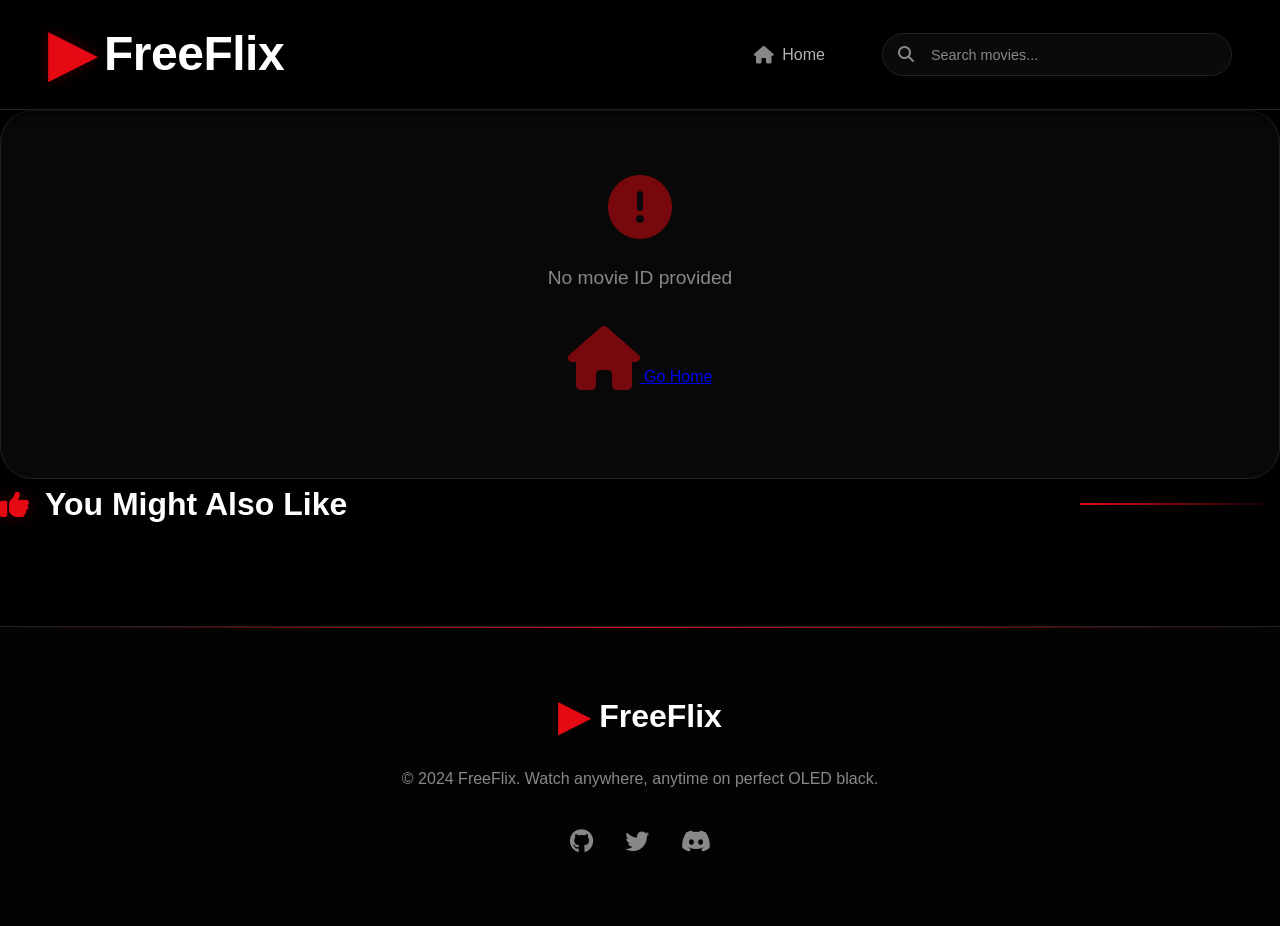
==== movie.html @ 43f05fca "first commit" ====
<!DOCTYPE html>
<html lang="en">
<head>
    <meta charset="UTF-8">
    <meta name="viewport" content="width=device-width, initial-scale=1.0">
    <title>FreeFlix - Movie Details</title>
    <link rel="stylesheet" href="css/style.css">
    <link rel="stylesheet" href="https://cdnjs.cloudflare.com/ajax/libs/font-awesome/6.4.0/css/all.min.css">
</head>
<body>
    <div id="header-placeholder"></div>

    <main>
        <div id="movie" class="movie-detail-wrapper"></div>
        
        <section class="recommendations-section">
            <div class="section-header">
                <h2 class="section-title">
                    <i class="fas fa-thumbs-up" style="color: #E50914;"></i>
                    You Might Also Like
                </h2>
                <div class="section-line"></div>
            </div>
            <div id="recommendations" class="movies-grid"></div>
        </section>
    </main>

    <footer class="oled-footer">
        <div class="footer-content">
            <div class="footer-brand">
                <span class="footer-triangle">▶</span>
                <span>FreeFlix</span>
            </div>
            <p class="footer-text">© 2024 FreeFlix. Watch anywhere, anytime on perfect OLED black.</p>
            <div class="footer-links">
                <a href="#"><i class="fab fa-github"></i></a>
                <a href="#"><i class="fab fa-twitter"></i></a>
                <a href="#"><i class="fab fa-discord"></i></a>
            </div>
        </div>
    </footer>

    <script src="js/app.js"></script>
</body>
</html>
---- css/style.css ----
/* style.css - Enhanced OLED Edition with More Cards */

:root {
    /* True OLED Blacks */
    --oled-0: #000000;
    --oled-1: #030303;
    --oled-2: #080808;
    --oled-3: #0a0a0a;
    --oled-4: #111111;
    --oled-5: #1a1a1a;
    --oled-6: #222222;
    --oled-7: #2a2a2a;
    
    /* FreeFlix Brand Colors */
    --primary: #E50914;
    --primary-dark: #b2070f;
    --primary-glow: rgba(229, 9, 20, 0.25);
    --primary-glow-strong: rgba(229, 9, 20, 0.5);
    
    /* Text Colors */
    --text-primary: #FFFFFF;
    --text-secondary: #b3b3b3;
    --text-muted: #888888;
    --text-dim: #404040;
    
    /* Gradients */
    --gradient-primary: linear-gradient(135deg, #FFFFFF, #E50914);
    --gradient-oled: linear-gradient(180deg, #000000 0%, #0a0a0a 100%);
    --gradient-card: linear-gradient(180deg, rgba(0,0,0,0) 0%, rgba(0,0,0,0.9) 100%);
    
    /* Shadows */
    --shadow-sm: 0 2px 4px rgba(0, 0, 0, 0.5);
    --shadow-md: 0 4px 8px rgba(0, 0, 0, 0.6);
    --shadow-lg: 0 8px 16px rgba(0, 0, 0, 0.8);
    --shadow-xl: 0 12px 24px rgba(0, 0, 0, 0.9);
    --shadow-glow: 0 0 20px var(--primary-glow);
    --shadow-glow-strong: 0 0 30px var(--primary-glow-strong);
    
    /* Transitions */
    --transition-fast: 0.2s ease;
    --transition-normal: 0.3s ease;
    --transition-slow: 0.5s cubic-bezier(0.4, 0, 0.2, 1);
    
    /* Spacing */
    --space-xs: 0.5rem;
    --space-sm: 1rem;
    --space-md: 1.5rem;
    --space-lg: 2rem;
    --space-xl: 3rem;
    --space-2xl: 4rem;
}

/* Reset & Base */
* {
    margin: 0;
    padding: 0;
    box-sizing: border-box;
}

body {
    font-family: -apple-system, BlinkMacSystemFont, 'Segoe UI', Roboto, 'Helvetica Neue', sans-serif;
    background: var(--oled-0);
    color: var(--text-primary);
    line-height: 1.6;
    min-height: 100vh;
    display: flex;
    flex-direction: column;
}

/* Custom Scrollbar */
::-webkit-scrollbar {
    width: 8px;
    height: 8px;
    background: var(--oled-0);
}

::-webkit-scrollbar-track {
    background: var(--oled-2);
    border-radius: 4px;
}

::-webkit-scrollbar-thumb {
    background: var(--oled-6);
    border-radius: 4px;
    transition: var(--transition-fast);
}

::-webkit-scrollbar-thumb:hover {
    background: var(--primary);
    box-shadow: 0 0 10px var(--primary-glow);
}

/* Header */
header {
    background: rgba(0, 0, 0, 0.98);
    backdrop-filter: blur(10px);
    -webkit-backdrop-filter: blur(10px);
    border-bottom: 1px solid var(--oled-6);
    padding: var(--space-sm) var(--space-xl);
    display: flex;
    justify-content: space-between;
    align-items: center;
    position: sticky;
    top: 0;
    z-index: 1000;
    box-shadow: var(--shadow-md);
}

/* FreeFlix Logo */
.logo {
    display: flex;
    align-items: center;
}

.logo a {
    display: flex;
    align-items: center;
    gap: 10px;
    text-decoration: none;
}

.logo-triangle {
    color: var(--primary);
    font-size: 60px;
    font-weight: 900;
    line-height: 1;
    transition: var(--transition-normal);
    text-shadow: 0 0 15px var(--primary-glow);
}

.logo-text {
    color: var(--text-primary);
    font-size: 48px;
    font-weight: bold;
    letter-spacing: -0.5px;
    transition: var(--transition-normal);
}

.logo:hover .logo-triangle {
    transform: translateY(-2px) scale(1.05);
    text-shadow: 0 0 25px var(--primary-glow-strong);
}

.logo:hover .logo-text {
    text-shadow: 0 0 10px rgba(255,255,255,0.3);
}

/* Navigation */
.nav-links {
    display: flex;
    align-items: center;
    gap: var(--space-lg);
}

.nav-link {
    color: var(--text-secondary);
    text-decoration: none;
    padding: var(--space-xs) var(--space-md);
    border-radius: 30px;
    font-weight: 500;
    transition: var(--transition-normal);
    display: flex;
    align-items: center;
    gap: var(--space-xs);
    border: 1px solid transparent;
}

.nav-link i {
    font-size: 1.1rem;
    color: var(--text-muted);
    transition: var(--transition-normal);
}

.nav-link:hover {
    color: var(--text-primary);
    background: var(--oled-4);
    border-color: var(--oled-6);
    transform: translateY(-1px);
}

.nav-link:hover i {
    color: var(--primary);
}

.nav-link.active {
    background: var(--primary);
    color: white;
    border-color: var(--primary);
    box-shadow: 0 0 15px var(--primary-glow);
}

.nav-link.active i {
    color: white;
}

/* Header Search Bar */
.search-wrapper {
    position: relative;
    width: 350px;
}

.search-icon {
    position: absolute;
    left: 16px;
    top: 50%;
    transform: translateY(-50%);
    color: var(--text-muted);
    font-size: 1rem;
    transition: var(--transition-normal);
    pointer-events: none;
    z-index: 1;
}

#search {
    width: 100%;
    padding: 12px 20px 12px 48px;
    background: var(--oled-3);
    border: 1.5px solid var(--oled-6);
    border-radius: 30px;
    color: var(--text-primary);
    font-size: 0.95rem;
    transition: var(--transition-normal);
    outline: none;
}

#search::placeholder {
    color: var(--text-muted);
    font-size: 0.9rem;
}

#search:hover {
    background: var(--oled-4);
    border-color: var(--oled-7);
}

#search:focus {
    background: var(--oled-2);
    border-color: var(--primary);
    box-shadow: 0 0 0 3px var(--primary-glow);
    padding-left: 52px;
}

#search:focus + .search-icon {
    color: var(--primary);
    transform: translateY(-50%) scale(1.1);
    left: 18px;
}

/* Hero Section with Enhanced Search */
.hero {
    position: relative;
    min-height: 80vh;
    background: var(--oled-0);
    overflow: hidden;
    display: flex;
    align-items: center;
    justify-content: center;
    text-align: center;
    border-bottom: 1px solid var(--oled-6);
    padding: var(--space-2xl) 0;
}

.hero::before {
    content: '';
    position: absolute;
    top: 0;
    left: 0;
    right: 0;
    bottom: 0;
    background: radial-gradient(circle at 30% 50%, rgba(229, 9, 20, 0.05) 0%, transparent 50%),
                radial-gradient(circle at 70% 50%, rgba(229, 9, 20, 0.05) 0%, transparent 50%);
    pointer-events: none;
}

.hero-content {
    position: relative;
    z-index: 2;
    max-width: 900px;
    padding: var(--space-2xl);
    animation: fadeInUp 1s ease;
}

.hero-title {
    font-size: 5rem;
    font-weight: 900;
    line-height: 1.1;
    margin-bottom: var(--space-md);
    letter-spacing: -2px;
}

.text-gradient {
    background: linear-gradient(135deg, #fff 0%, #E50914 100%);
    -webkit-background-clip: text;
    -webkit-text-fill-color: transparent;
    background-clip: text;
}

.hero-subtitle {
    font-size: 1.5rem;
    color: var(--text-secondary);
    margin-bottom: var(--space-xl);
}

/* Hero Search Bar - Enhanced */
.hero-search {
    margin: var(--space-xl) 0;
}

.hero-search-wrapper {
    position: relative;
    max-width: 600px;
    margin: 0 auto;
}

.hero-search-icon {
    position: absolute;
    left: 20px;
    top: 50%;
    transform: translateY(-50%);
    color: var(--text-muted);
    font-size: 1.2rem;
    transition: var(--transition-normal);
    pointer-events: none;
    z-index: 1;
}

#hero-search {
    width: 100%;
    padding: 18px 60px 18px 55px;
    background: var(--oled-3);
    border: 2px solid var(--oled-6);
    border-radius: 60px;
    color: var(--text-primary);
    font-size: 1.1rem;
    transition: var(--transition-normal);
    outline: none;
    box-shadow: var(--shadow-lg);
}

#hero-search::placeholder {
    color: var(--text-muted);
    font-size: 1rem;
}

#hero-search:hover {
    background: var(--oled-4);
    border-color: var(--oled-7);
}

#hero-search:focus {
    background: var(--oled-2);
    border-color: var(--primary);
    box-shadow: 0 0 0 4px var(--primary-glow), var(--shadow-xl);
    transform: scale(1.02);
}

.hero-search-btn {
    position: absolute;
    right: 8px;
    top: 50%;
    transform: translateY(-50%);
    background: var(--primary);
    border: none;
    width: 45px;
    height: 45px;
    border-radius: 50%;
    color: white;
    font-size: 1.2rem;
    cursor: pointer;
    transition: var(--transition-normal);
    display: flex;
    align-items: center;
    justify-content: center;
    box-shadow: 0 0 15px var(--primary-glow);
}

.hero-search-btn:hover {
    background: var(--primary-dark);
    transform: translateY(-50%) scale(1.1);
    box-shadow: 0 0 25px var(--primary-glow-strong);
}

.hero-search-btn i {
    transition: var(--transition-normal);
}

.hero-search-btn:hover i {
    transform: translateX(3px);
}

/* Search Tags */
.hero-search-tags {
    display: flex;
    justify-content: center;
    gap: var(--space-sm);
    margin-top: var(--space-lg);
    flex-wrap: wrap;
}

.search-tag {
    padding: 8px 20px;
    background: var(--oled-4);
    border: 1px solid var(--oled-6);
    border-radius: 30px;
    color: var(--text-secondary);
    font-size: 0.9rem;
    cursor: pointer;
    transition: var(--transition-normal);
}

.search-tag:hover {
    background: var(--primary);
    color: white;
    border-color: var(--primary);
    transform: translateY(-2px);
    box-shadow: 0 5px 15px var(--primary-glow);
}

/* Hero Stats */
.hero-stats {
    display: flex;
    justify-content: center;
    gap: var(--space-2xl);
    margin-top: var(--space-xl);
}

.stat-item {
    display: flex;
    flex-direction: column;
    align-items: center;
}

.stat-number {
    font-size: 2.5rem;
    font-weight: 800;
    color: var(--text-primary);
    line-height: 1;
}

.stat-label {
    color: var(--text-muted);
    font-size: 1rem;
    text-transform: uppercase;
    letter-spacing: 1px;
    margin-top: var(--space-xs);
}

.hero-overlay {
    position: absolute;
    bottom: 0;
    left: 0;
    right: 0;
    height: 150px;
    background: linear-gradient(to top, var(--oled-0), transparent);
    z-index: 1;
}

/* Categories Section */
.categories-section {
    padding: var(--space-xl) var(--space-xl) 0;
    background: var(--oled-0);
}

.categories-wrapper {
    display: flex;
    gap: var(--space-sm);
    overflow-x: auto;
    padding-bottom: var(--space-md);
    scrollbar-width: none;
    -ms-overflow-style: none;
}

.categories-wrapper::-webkit-scrollbar {
    display: none;
}

.category-btn {
    padding: 12px 28px;
    background: var(--oled-3);
    border: 1px solid var(--oled-6);
    border-radius: 40px;
    color: var(--text-secondary);
    font-size: 1rem;
    font-weight: 600;
    cursor: pointer;
    transition: var(--transition-normal);
    white-space: nowrap;
}

.category-btn:hover {
    background: var(--oled-5);
    color: var(--text-primary);
    border-color: var(--primary);
    transform: translateY(-2px);
}

.category-btn.active {
    background: var(--primary);
    color: white;
    border-color: var(--primary);
    box-shadow: 0 0 20px var(--primary-glow);
}

/* Movies Section */
.movies-section {
    padding: var(--space-xl) var(--space-xl) var(--space-2xl);
    background: var(--oled-0);
}

.section-header {
    display: flex;
    justify-content: space-between;
    align-items: center;
    margin-bottom: var(--space-xl);
    flex-wrap: wrap;
    gap: var(--space-md);
}

.section-title {
    font-size: 2rem;
    font-weight: 700;
    display: flex;
    align-items: center;
    gap: var(--space-sm);
}

.section-title i {
    font-size: 1.8rem;
    filter: drop-shadow(0 0 8px var(--primary-glow));
}

.section-line {
    flex: 1;
    height: 2px;
    background: linear-gradient(90deg, var(--primary), transparent);
    max-width: 200px;
}

.section-actions {
    display: flex;
    align-items: center;
    gap: var(--space-lg);
}

.movie-count {
    color: var(--text-muted);
    font-size: 0.95rem;
    background: var(--oled-3);
    padding: 6px 15px;
    border-radius: 30px;
    border: 1px solid var(--oled-6);
}

.view-options {
    display: flex;
    gap: var(--space-xs);
    background: var(--oled-3);
    padding: 4px;
    border-radius: 30px;
    border: 1px solid var(--oled-6);
}

.view-option {
    width: 40px;
    height: 40px;
    display: flex;
    align-items: center;
    justify-content: center;
    background: transparent;
    border: none;
    color: var(--text-muted);
    border-radius: 30px;
    cursor: pointer;
    transition: var(--transition-normal);
}

.view-option:hover {
    color: var(--text-primary);
}

.view-option.active {
    background: var(--primary);
    color: white;
    box-shadow: 0 0 15px var(--primary-glow);
}

/* Movies Grid - Enhanced for more cards */
.movies-grid {
    display: grid;
    grid-template-columns: repeat(auto-fill, minmax(180px, 1fr));
    gap: var(--space-md);
    margin-bottom: var(--space-xl);
    animation: fadeIn 0.8s ease;
}

/* List View */
.movies-grid.list-view {
    grid-template-columns: 1fr;
}

.movies-grid.list-view .movie-card {
    display: flex;
    flex-direction: row;
    height: 150px;
}

.movies-grid.list-view .poster-container {
    width: 100px;
    height: 150px;
}

.movies-grid.list-view .movie-card h3 {
    flex: 1;
    display: flex;
    align-items: center;
    padding: var(--space-md);
    border-top: none;
    border-left: 1px solid var(--oled-6);
}

/* Movie Card - Optimized for more cards */
.movie-card {
    background: var(--oled-3);
    border-radius: 12px;
    overflow: hidden;
    transition: var(--transition-normal);
    border: 1px solid var(--oled-6);
    position: relative;
    cursor: pointer;
    box-shadow: var(--shadow-sm);
    animation: cardFadeIn 0.5s ease forwards;
    opacity: 0;
}

@keyframes cardFadeIn {
    from {
        opacity: 0;
        transform: translateY(20px);
    }
    to {
        opacity: 1;
        transform: translateY(0);
    }
}

/* Stagger animation for cards */
.movie-card:nth-child(odd) {
    animation-delay: 0.1s;
}

.movie-card:nth-child(even) {
    animation-delay: 0.2s;
}

.movie-card:nth-child(3n) {
    animation-delay: 0.3s;
}

.movie-card:nth-child(5n) {
    animation-delay: 0.4s;
}

.movie-card:hover {
    transform: translateY(-8px) scale(1.02);
    border-color: var(--primary);
    box-shadow: 0 15px 25px -10px rgba(229, 9, 20, 0.3);
    z-index: 10;
}

.movie-card a {
    text-decoration: none;
    color: var(--text-primary);
    display: block;
}

.movie-card .poster-container {
    position: relative;
    overflow: hidden;
    aspect-ratio: 2/3;
}

.movie-card img {
    width: 100%;
    height: 100%;
    object-fit: cover;
    transition: var(--transition-slow);
    background: var(--oled-2);
}

.movie-card:hover img {
    transform: scale(1.1);
}

.movie-card .rating {
    position: absolute;
    top: 8px;
    right: 8px;
    background: rgba(0, 0, 0, 0.95);
    padding: 4px 8px;
    border-radius: 20px;
    font-size: 0.8rem;
    font-weight: 600;
    color: #ffd700;
    display: flex;
    align-items: center;
    gap: 3px;
    border: 1px solid var(--oled-6);
    backdrop-filter: blur(5px);
    z-index: 2;
    box-shadow: var(--shadow-sm);
}

.movie-card .rating i {
    font-size: 0.7rem;
}

.movie-card .movie-overlay {
    position: absolute;
    bottom: 0;
    left: 0;
    right: 0;
    background: var(--gradient-card);
    padding: var(--space-sm);
    transform: translateY(100%);
    transition: var(--transition-normal);
    z-index: 2;
}

.movie-card:hover .movie-overlay {
    transform: translateY(0);
}

.movie-card .movie-overlay p {
    color: var(--text-secondary);
    font-size: 0.8rem;
    display: flex;
    align-items: center;
    gap: 4px;
    margin: 0;
}

.movie-card .movie-overlay i {
    color: var(--primary);
    font-size: 0.75rem;
}

.movie-card h3 {
    padding: var(--space-sm);
    font-size: 0.95rem;
    font-weight: 600;
    text-align: center;
    background: var(--oled-3);
    margin: 0;
    line-height: 1.4;
    border-top: 1px solid var(--oled-6);
    white-space: nowrap;
    overflow: hidden;
    text-overflow: ellipsis;
}

/* Load More Button */
.load-more-container {
    text-align: center;
    margin-top: var(--space-xl);
}

.load-more-btn {
    background: var(--oled-3);
    border: 2px solid var(--oled-6);
    border-radius: 50px;
    padding: 14px 40px;
    color: var(--text-primary);
    font-size: 1rem;
    font-weight: 600;
    cursor: pointer;
    transition: var(--transition-normal);
    display: inline-flex;
    align-items: center;
    gap: var(--space-sm);
    box-shadow: var(--shadow-md);
}

.load-more-btn:hover {
    background: var(--primary);
    border-color: var(--primary);
    transform: translateY(-2px);
    box-shadow: 0 10px 25px var(--primary-glow);
}

.load-more-btn i {
    transition: var(--transition-normal);
}

.load-more-btn:hover i {
    transform: translateY(3px);
}

.load-more-btn.loading {
    pointer-events: none;
    opacity: 0.7;
}

.load-more-btn.loading i {
    animation: bounce 1s infinite;
}

@keyframes bounce {
    0%, 100% { transform: translateY(0); }
    50% { transform: translateY(5px); }
}

/* Footer */
.oled-footer {
    background: var(--oled-1);
    border-top: 1px solid var(--oled-6);
    padding: var(--space-2xl) var(--space-xl);
    margin-top: auto;
    position: relative;
    overflow: hidden;
}

.oled-footer::before {
    content: '';
    position: absolute;
    top: 0;
    left: 0;
    right: 0;
    height: 1px;
    background: linear-gradient(90deg, transparent, var(--primary), transparent);
}

.footer-content {
    max-width: 1200px;
    margin: 0 auto;
    text-align: center;
    position: relative;
    z-index: 2;
}

.footer-brand {
    display: flex;
    align-items: center;
    justify-content: center;
    gap: 10px;
    margin-bottom: var(--space-md);
}

.footer-triangle {
    color: var(--primary);
    font-size: 40px;
    font-weight: 900;
    line-height: 1;
}

.footer-brand span:last-child {
    font-size: 32px;
    font-weight: bold;
    color: var(--text-primary);
}

.footer-text {
    color: var(--text-muted);
    margin-bottom: var(--space-lg);
    font-size: 1rem;
}

.footer-links {
    display: flex;
    justify-content: center;
    gap: var(--space-lg);
}

.footer-links a {
    color: var(--text-muted);
    font-size: 1.5rem;
    transition: var(--transition-normal);
}

.footer-links a:hover {
    color: var(--primary);
    transform: translateY(-3px);
    filter: drop-shadow(0 0 8px var(--primary-glow));
}

/* Loading States */
.loading-container {
    display: flex;
    justify-content: center;
    align-items: center;
    min-height: 400px;
}

.oled-spinner {
    width: 50px;
    height: 50px;
    border: 3px solid var(--oled-6);
    border-top-color: var(--primary);
    border-radius: 50%;
    animation: spin 1s linear infinite;
    box-shadow: 0 0 15px var(--primary-glow);
}

@keyframes spin {
    to { transform: rotate(360deg); }
}

/* Empty State */
.empty-state {
    text-align: center;
    padding: var(--space-2xl);
    color: var(--text-muted);
    background: var(--oled-2);
    border-radius: 32px;
    border: 1px solid var(--oled-6);
    grid-column: 1 / -1;
}

.empty-state i {
    font-size: 4rem;
    color: var(--primary);
    margin-bottom: var(--space-md);
    opacity: 0.5;
}

.empty-state p {
    font-size: 1.2rem;
    margin-bottom: var(--space-lg);
}

/* Animations */
@keyframes fadeIn {
    from { opacity: 0; }
    to { opacity: 1; }
}

@keyframes fadeInUp {
    from {
        opacity: 0;
        transform: translateY(30px);
    }
    to {
        opacity: 1;
        transform: translateY(0);
    }
}

/* Responsive Design */
@media (max-width: 1200px) {
    .hero-title {
        font-size: 4rem;
    }
    
    .movies-grid {
        grid-template-columns: repeat(auto-fill, minmax(160px, 1fr));
    }
}

@media (max-width: 992px) {
    .logo-triangle {
        font-size: 48px;
    }
    
    .logo-text {
        font-size: 38px;
    }
    
    .hero-title {
        font-size: 3.5rem;
    }
    
    .movies-grid {
        grid-template-columns: repeat(auto-fill, minmax(150px, 1fr));
    }
}

@media (max-width: 768px) {
    header {
        padding: var(--space-sm) var(--space-md);
        flex-direction: column;
        gap: var(--space-sm);
    }
    
    .logo-triangle {
        font-size: 40px;
    }
    
    .logo-text {
        font-size: 32px;
    }
    
    .nav-links {
        width: 100%;
        justify-content: space-between;
    }
    
    .search-wrapper {
        width: 100%;
    }
    
    .hero {
        min-height: 70vh;
    }
    
    .hero-title {
        font-size: 2.8rem;
    }
    
    .hero-subtitle {
        font-size: 1.2rem;
    }
    
    .hero-stats {
        gap: var(--space-lg);
    }
    
    .stat-number {
        font-size: 2rem;
    }
    
    .section-header {
        flex-direction: column;
        align-items: flex-start;
    }
    
    .section-line {
        max-width: 100%;
        width: 100%;
    }
    
    .section-actions {
        width: 100%;
        justify-content: space-between;
    }
    
    .movies-grid {
        grid-template-columns: repeat(auto-fill, minmax(140px, 1fr));
        gap: var(--space-sm);
    }
    
    .categories-wrapper {
        padding: 0 var(--space-md);
    }
}

@media (max-width: 480px) {
    .logo-triangle {
        font-size: 35px;
    }
    
    .logo-text {
        font-size: 28px;
    }
    
    .hero-title {
        font-size: 2.2rem;
    }
    
    .hero-search-tags {
        gap: 8px;
    }
    
    .search-tag {
        padding: 6px 15px;
        font-size: 0.8rem;
    }
    
    .hero-stats {
        flex-direction: column;
        gap: var(--space-md);
    }
    
    .movies-grid {
        grid-template-columns: repeat(auto-fill, minmax(130px, 1fr));
    }
    
    .movie-card h3 {
        font-size: 0.85rem;
    }
    
    .load-more-btn {
        width: 100%;
        justify-content: center;
    }
    
    .footer-triangle {
        font-size: 30px;
    }
    
    .footer-brand span:last-child {
        font-size: 24px;
    }
}
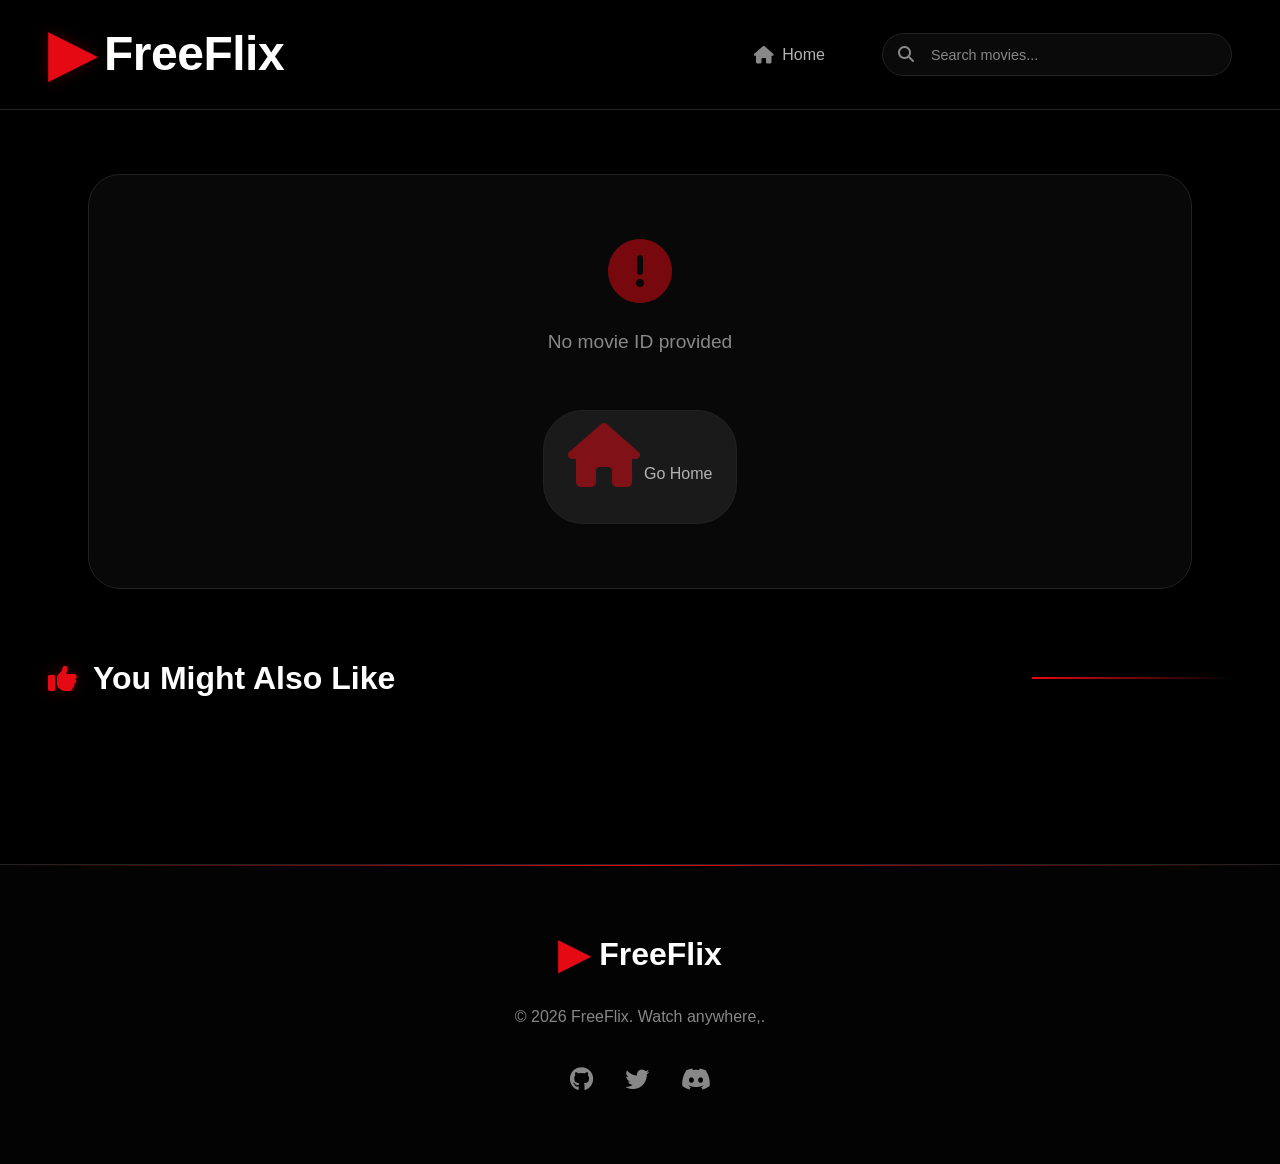
==== commit fc39046e: "# bug fix" ====
--- a/movie.html
+++ b/movie.html
@@ -3,6 +3,7 @@
 <head>
     <meta charset="UTF-8">
     <meta name="viewport" content="width=device-width, initial-scale=1.0">
+    <meta http-equiv="Content-Type" content="text/html; charset=utf-8">
     <title>FreeFlix - Movie Details</title>
     <link rel="stylesheet" href="css/style.css">
     <link rel="stylesheet" href="https://cdnjs.cloudflare.com/ajax/libs/font-awesome/6.4.0/css/all.min.css">
@@ -31,7 +32,7 @@
                 <span class="footer-triangle">▶</span>
                 <span>FreeFlix</span>
             </div>
-            <p class="footer-text">© 2024 FreeFlix. Watch anywhere, anytime on perfect OLED black.</p>
+            <p class="footer-text">© 2026 FreeFlix. Watch anywhere,.</p>
             <div class="footer-links">
                 <a href="#"><i class="fab fa-github"></i></a>
                 <a href="#"><i class="fab fa-twitter"></i></a>
--- a/css/style.css
+++ b/css/style.css
@@ -809,6 +809,230 @@
     50% { transform: translateY(5px); }
 }
 
+/* Movie Detail Page */
+.movie-detail-wrapper {
+    padding: var(--space-2xl) var(--space-xl);
+    max-width: 1200px;
+    margin: 0 auto;
+}
+
+.detail-card {
+    display: grid;
+    grid-template-columns: 300px 1fr;
+    gap: var(--space-2xl);
+    background: var(--oled-3);
+    border: 1px solid var(--oled-6);
+    border-radius: 24px;
+    overflow: hidden;
+    box-shadow: var(--shadow-xl);
+    animation: fadeInUp 0.8s ease;
+}
+
+.detail-poster {
+    position: relative;
+    overflow: hidden;
+}
+
+.detail-poster img {
+    width: 100%;
+    height: 100%;
+    object-fit: cover;
+    transition: var(--transition-slow);
+}
+
+.detail-poster:hover img {
+    transform: scale(1.05);
+}
+
+.detail-info {
+    padding: var(--space-2xl) var(--space-xl);
+}
+
+.detail-info h1 {
+    font-size: 2.8rem;
+    font-weight: 800;
+    margin-bottom: var(--space-lg);
+    background: linear-gradient(135deg, #fff, var(--primary));
+    -webkit-background-clip: text;
+    -webkit-text-fill-color: transparent;
+    background-clip: text;
+    line-height: 1.2;
+}
+
+.movie-meta {
+    display: flex;
+    flex-wrap: wrap;
+    gap: var(--space-sm);
+    margin-bottom: var(--space-xl);
+}
+
+.meta-tag {
+    padding: 8px 16px;
+    background: var(--oled-4);
+    border: 1px solid var(--oled-6);
+    border-radius: 30px;
+    font-size: 0.95rem;
+    color: var(--text-secondary);
+    display: flex;
+    align-items: center;
+    gap: 8px;
+}
+
+.meta-tag i {
+    color: var(--primary);
+}
+
+.meta-tag.highlight {
+    background: var(--primary);
+    color: white;
+    border-color: var(--primary);
+}
+
+.meta-tag.highlight i {
+    color: white;
+}
+
+/* Fix for star icon in GitHub */
+.meta-tag i.fa-star {
+    font-family: "Font Awesome 6 Free";
+    font-weight: 900;
+}
+
+.meta-tag i.fa-star:before {
+    content: "\2605";
+    font-family: "Font Awesome 6 Free";
+    font-weight: 900;
+}
+
+.movie-overview {
+    color: var(--text-secondary);
+    font-size: 1.1rem;
+    line-height: 1.8;
+    margin-bottom: var(--space-2xl);
+}
+
+.watch-button {
+    display: inline-flex;
+    align-items: center;
+    gap: var(--space-sm);
+    background: var(--primary);
+    color: white;
+    text-decoration: none;
+    padding: 16px 32px;
+    border-radius: 50px;
+    font-weight: 700;
+    font-size: 1.1rem;
+    transition: var(--transition-normal);
+    border: 1px solid transparent;
+    box-shadow: 0 0 20px var(--primary-glow);
+}
+
+.watch-button:hover {
+    background: transparent;
+    border-color: var(--primary);
+    transform: translateY(-3px);
+    box-shadow: 0 0 30px var(--primary-glow-strong);
+}
+
+.watch-button i {
+    transition: var(--transition-normal);
+}
+
+.watch-button:hover i:last-child {
+    transform: translateX(5px);
+}
+
+/* Player Page */
+.player-wrapper {
+    padding: var(--space-2xl) var(--space-xl);
+    max-width: 1200px;
+    margin: 0 auto;
+}
+
+.player-container {
+    background: var(--oled-3);
+    border: 1px solid var(--oled-6);
+    border-radius: 24px;
+    overflow: hidden;
+    box-shadow: var(--shadow-xl);
+    animation: fadeInUp 0.8s ease;
+}
+
+.player-header {
+    display: flex;
+    align-items: center;
+    gap: var(--space-sm);
+    padding: var(--space-lg);
+    background: var(--oled-4);
+    border-bottom: 1px solid var(--oled-6);
+}
+
+.player-header i {
+    color: var(--primary);
+    font-size: 2rem;
+    filter: drop-shadow(0 0 10px var(--primary-glow));
+}
+
+.player-header h2 {
+    font-size: 1.5rem;
+    font-weight: 600;
+    color: var(--text-primary);
+}
+
+.video-container {
+    position: relative;
+    padding-bottom: 56.25%; /* 16:9 Aspect Ratio */
+    height: 0;
+    overflow: hidden;
+    background: var(--oled-0);
+}
+
+.video-container iframe {
+    position: absolute;
+    top: 0;
+    left: 0;
+    width: 100%;
+    height: 100%;
+    border: none;
+}
+
+.player-actions {
+    display: flex;
+    gap: var(--space-md);
+    padding: var(--space-lg);
+    background: var(--oled-4);
+    border-top: 1px solid var(--oled-6);
+}
+
+.action-btn {
+    display: inline-flex;
+    align-items: center;
+    gap: var(--space-xs);
+    background: var(--oled-5);
+    color: var(--text-secondary);
+    text-decoration: none;
+    padding: 12px 24px;
+    border-radius: 40px;
+    font-weight: 500;
+    transition: var(--transition-normal);
+    border: 1px solid var(--oled-6);
+}
+
+.action-btn:hover {
+    background: var(--primary);
+    color: white;
+    border-color: var(--primary);
+    transform: translateY(-2px);
+    box-shadow: 0 0 20px var(--primary-glow);
+}
+
+/* Recommendations Section */
+.recommendations-section {
+    padding: 0 var(--space-xl) var(--space-2xl);
+    max-width: 1400px;
+    margin: 0 auto;
+}
+
 /* Footer */
 .oled-footer {
     background: var(--oled-1);
@@ -971,6 +1195,15 @@
     .movies-grid {
         grid-template-columns: repeat(auto-fill, minmax(150px, 1fr));
     }
+    
+    .detail-card {
+        grid-template-columns: 250px 1fr;
+        gap: var(--space-lg);
+    }
+    
+    .detail-info h1 {
+        font-size: 2.2rem;
+    }
 }
 
 @media (max-width: 768px) {
@@ -1040,6 +1273,35 @@
     .categories-wrapper {
         padding: 0 var(--space-md);
     }
+    
+    .detail-card {
+        grid-template-columns: 1fr;
+        gap: 0;
+    }
+    
+    .detail-poster {
+        max-height: 400px;
+    }
+    
+    .detail-info {
+        padding: var(--space-lg);
+    }
+    
+    .detail-info h1 {
+        font-size: 1.8rem;
+    }
+    
+    .movie-overview {
+        font-size: 1rem;
+    }
+    
+    .player-actions {
+        flex-direction: column;
+    }
+    
+    .action-btn {
+        justify-content: center;
+    }
 }
 
 @media (max-width: 480px) {
@@ -1089,4 +1351,12 @@
     .footer-brand span:last-child {
         font-size: 24px;
     }
+    
+    .movie-meta {
+        flex-direction: column;
+    }
+    
+    .meta-tag {
+        width: fit-content;
+    }
 }
